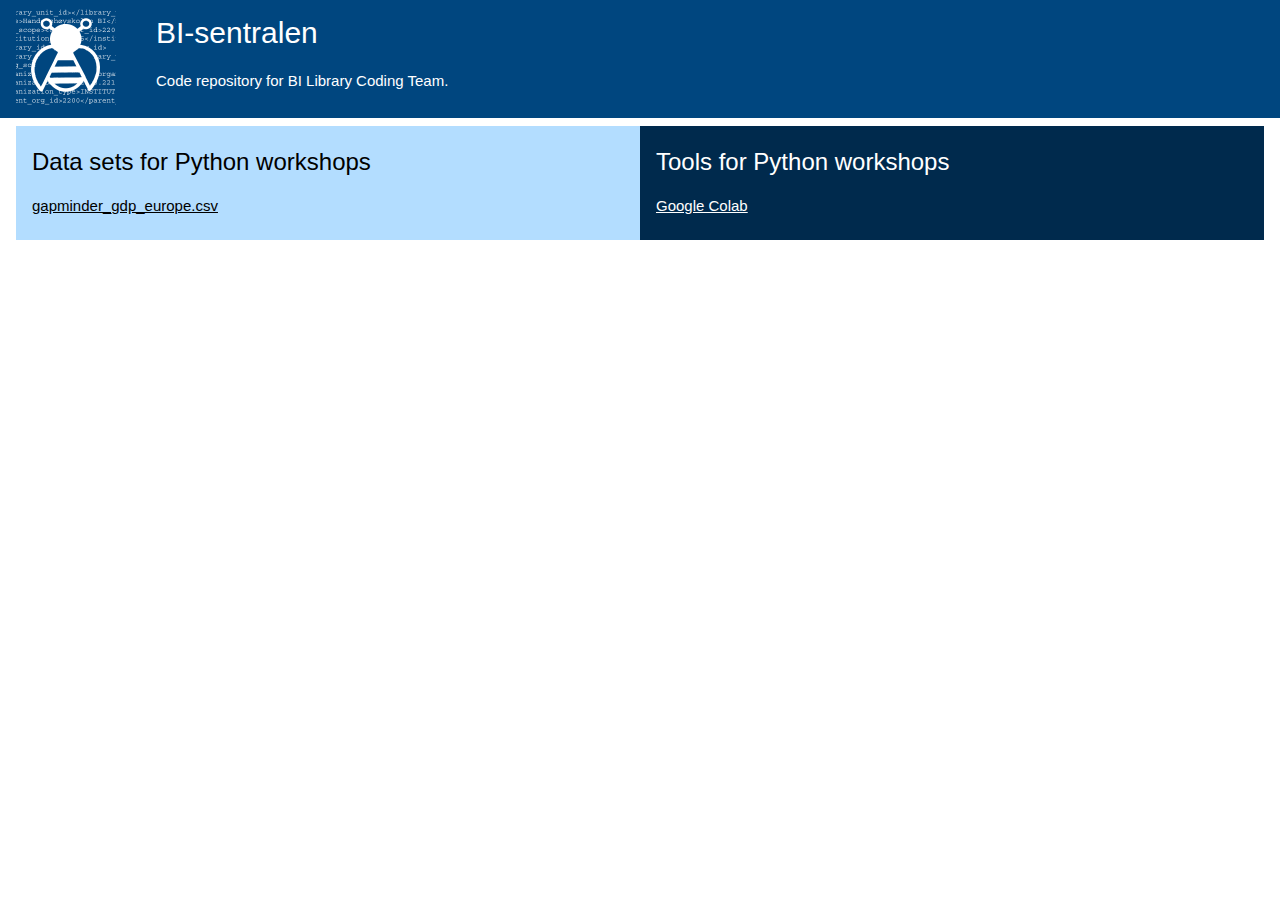
==== index.html @ e57ecd62 "Add files via upload" ====
<!DOCTYPE html> <!-- HTML5 -->
<html>
<meta charset="utf-8" name="viewport" content="width=device-width, initial-scale=1">
<link rel="stylesheet" href="./w3.css">
<style>
    .div-logo {
        background-color: #00467F;
        color: #FFFFFF;
    }
    .light-blue {
    	background-color: #b3ddff;
        color: #000000;
    	}
    .blue {
    	background-color: #00467F;
        color: #FFFFFF;}
    .dark-blue {
    	background-color: #002a4d;
        color: #FFFFFF;}
</style>
<body>
<!-- bgcolor="#00467F" -->

<div class="w3-row blue">
	<div class="w3-quarter w3-container w3-padding" style="width:140px">
		<img src="bisentralen_logo_small.png" class="w3-image" alt="Logo">
	</div>
	<div class="div-logo w3-rest w3-container">
		<h2>BI-sentralen</h2>
		<p>Code repository for BI Library Coding Team.</p>
	</div>
</div>

<div class="w3-row w3-padding">
<div class="w3-panel w3-half w3-padding light-blue">
	  <h3>Data sets for Python workshops</h3>
	  <p class="w3-monospace"><a href="gapminder_gdp_europe.csv">gapminder_gdp_europe.csv</a></p>
</div>
<div class="w3-panel w3-half w3-padding dark-blue">
	<h3>Tools for Python workshops</h3>
	<p><a href="https://research.google.com/colaboratory/" target="_blank">Google Colab</a></p>
</div>
</div>




<body>
</html>
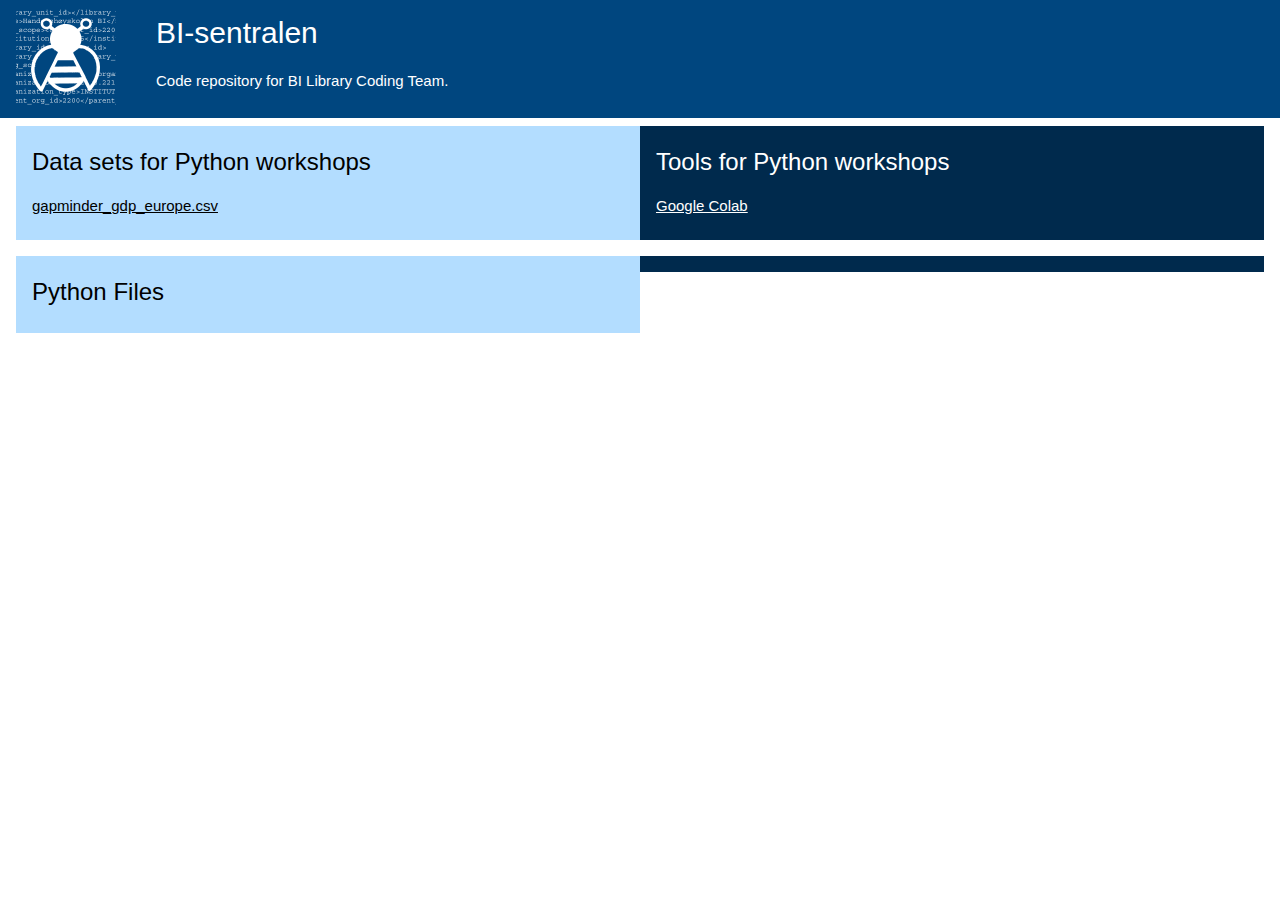
==== commit 044e46f2: "Update index.html" ====
--- a/index.html
+++ b/index.html
@@ -41,10 +41,20 @@
 	<p><a href="https://research.google.com/colaboratory/" target="_blank">Google Colab</a></p>
 </div>
 </div>
+	
+<div class="w3-row w3-padding">
+<div class="w3-panel w3-half w3-padding light-blue">
+	  <h3>Python Files</h3>
+	  <p class="w3-monospace"></p>
+</div>
+<div class="w3-panel w3-half w3-padding dark-blue">
+
+</div>
+</div>
 
 
 
 
-<body>
+</body>
 </html>
 
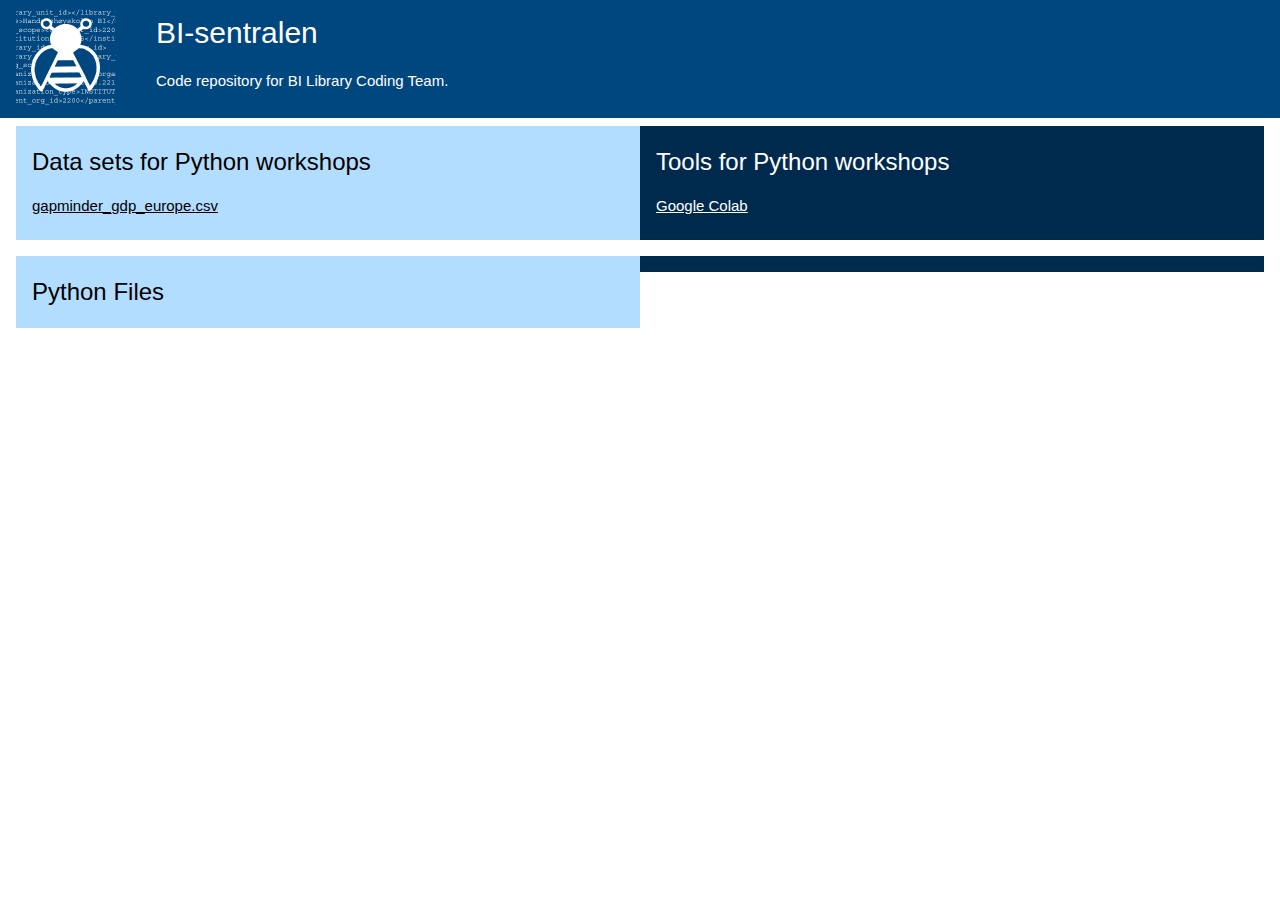
==== commit e8cc746d: "Update index.html" ====
--- a/index.html
+++ b/index.html
@@ -45,7 +45,7 @@
 <div class="w3-row w3-padding">
 <div class="w3-panel w3-half w3-padding light-blue">
 	  <h3>Python Files</h3>
-	  <p class="w3-monospace"></p>
+	  <!-- <p class="w3-monospace"><a href="files/equityfundlib.py"></p> -->
 </div>
 <div class="w3-panel w3-half w3-padding dark-blue">
 
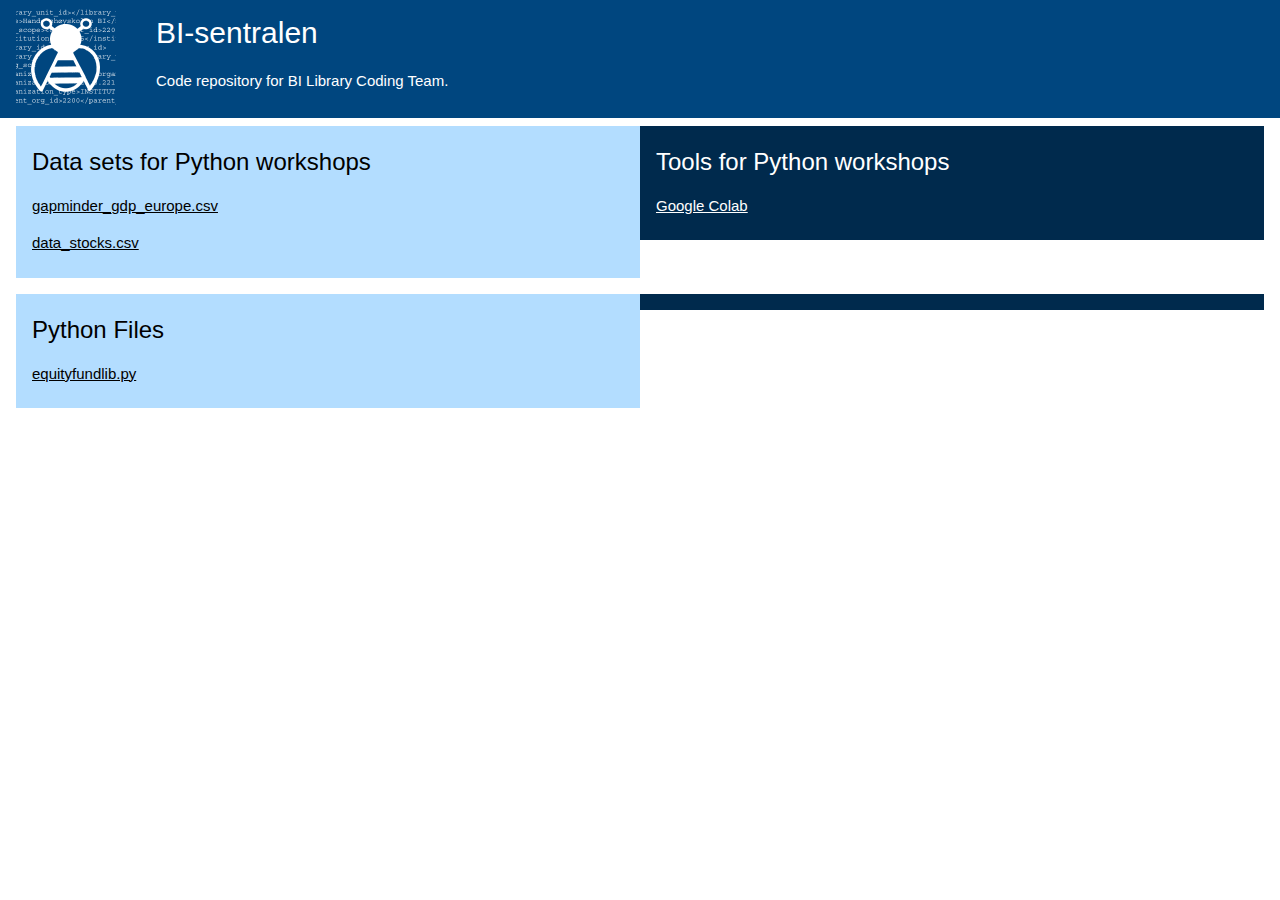
==== commit 4bedd048: "Update index.html" ====
--- a/index.html
+++ b/index.html
@@ -35,6 +35,7 @@
 <div class="w3-panel w3-half w3-padding light-blue">
 	  <h3>Data sets for Python workshops</h3>
 	  <p class="w3-monospace"><a href="gapminder_gdp_europe.csv">gapminder_gdp_europe.csv</a></p>
+	  <p class="w3-monospace"><a href="files/data_stocks.csv">data_stocks.csv</a></p>
 </div>
 <div class="w3-panel w3-half w3-padding dark-blue">
 	<h3>Tools for Python workshops</h3>
@@ -45,7 +46,7 @@
 <div class="w3-row w3-padding">
 <div class="w3-panel w3-half w3-padding light-blue">
 	  <h3>Python Files</h3>
-	  <!-- <p class="w3-monospace"><a href="files/equityfundlib.py"></p> -->
+	  <p class="w3-monospace"><a href="files/equityfundlib.py">equityfundlib.py</a></p>
 </div>
 <div class="w3-panel w3-half w3-padding dark-blue">
 
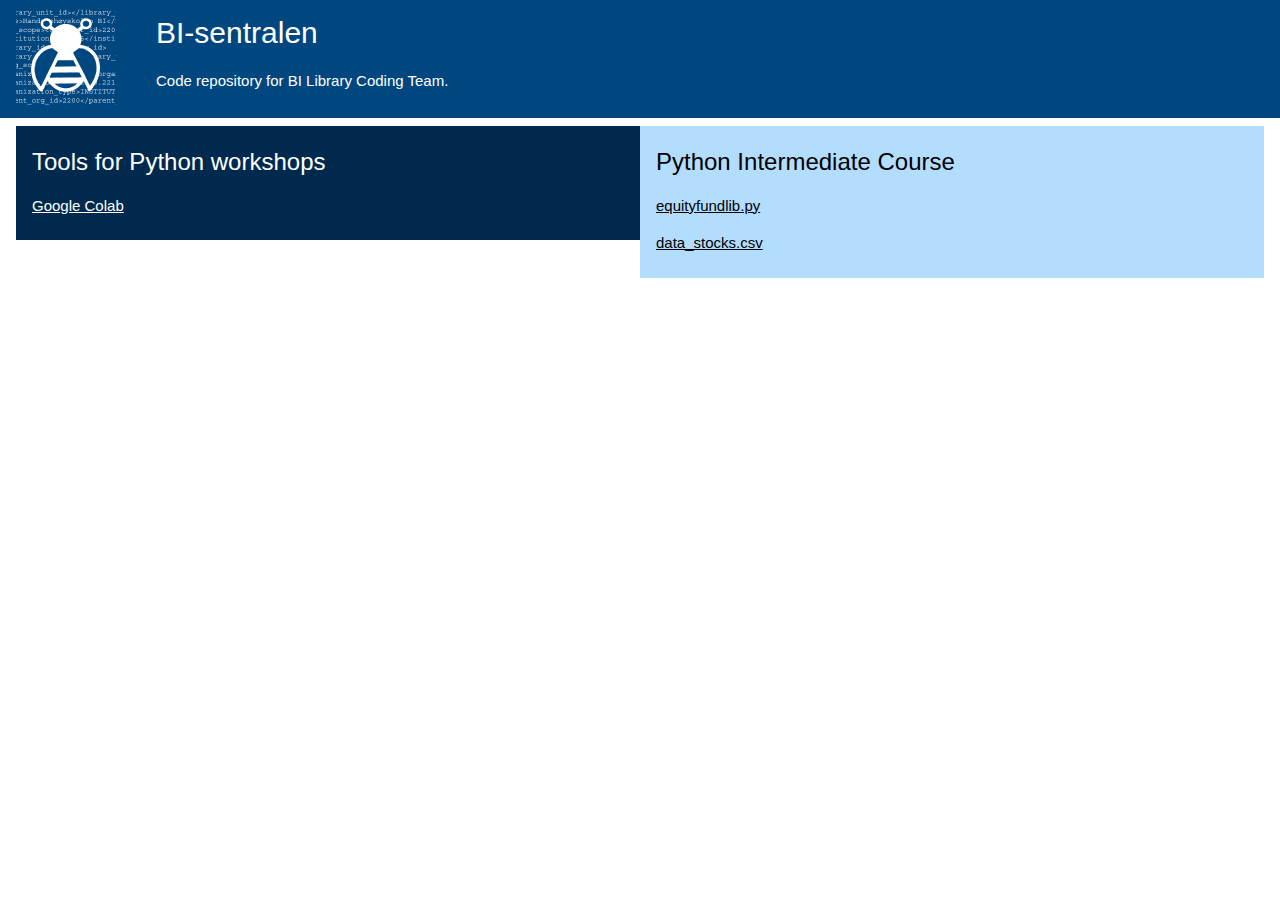
==== commit 8e110887: "Update index.html" ====
--- a/index.html
+++ b/index.html
@@ -32,27 +32,16 @@
 </div>
 
 <div class="w3-row w3-padding">
-<div class="w3-panel w3-half w3-padding light-blue">
-	  <h3>Data sets for Python workshops</h3>
-	  <p class="w3-monospace"><a href="gapminder_gdp_europe.csv">gapminder_gdp_europe.csv</a></p>
-	  <p class="w3-monospace"><a href="files/data_stocks.csv">data_stocks.csv</a></p>
-</div>
 <div class="w3-panel w3-half w3-padding dark-blue">
 	<h3>Tools for Python workshops</h3>
 	<p><a href="https://research.google.com/colaboratory/" target="_blank">Google Colab</a></p>
 </div>
-</div>
-	
-<div class="w3-row w3-padding">
 <div class="w3-panel w3-half w3-padding light-blue">
-	  <h3>Python Files</h3>
-	  <p class="w3-monospace"><a href="files/equityfundlib.py">equityfundlib.py</a></p>
-</div>
-<div class="w3-panel w3-half w3-padding dark-blue">
-
+	<h3>Python Intermediate Course</h3>
+	<p class="w3-monospace"><a href="files/equityfundlib.py">equityfundlib.py</a></p>
+	<p class="w3-monospace"><a href="files/data_stocks.csv">data_stocks.csv</a></p>
 </div>
 </div>
-
 
 
 
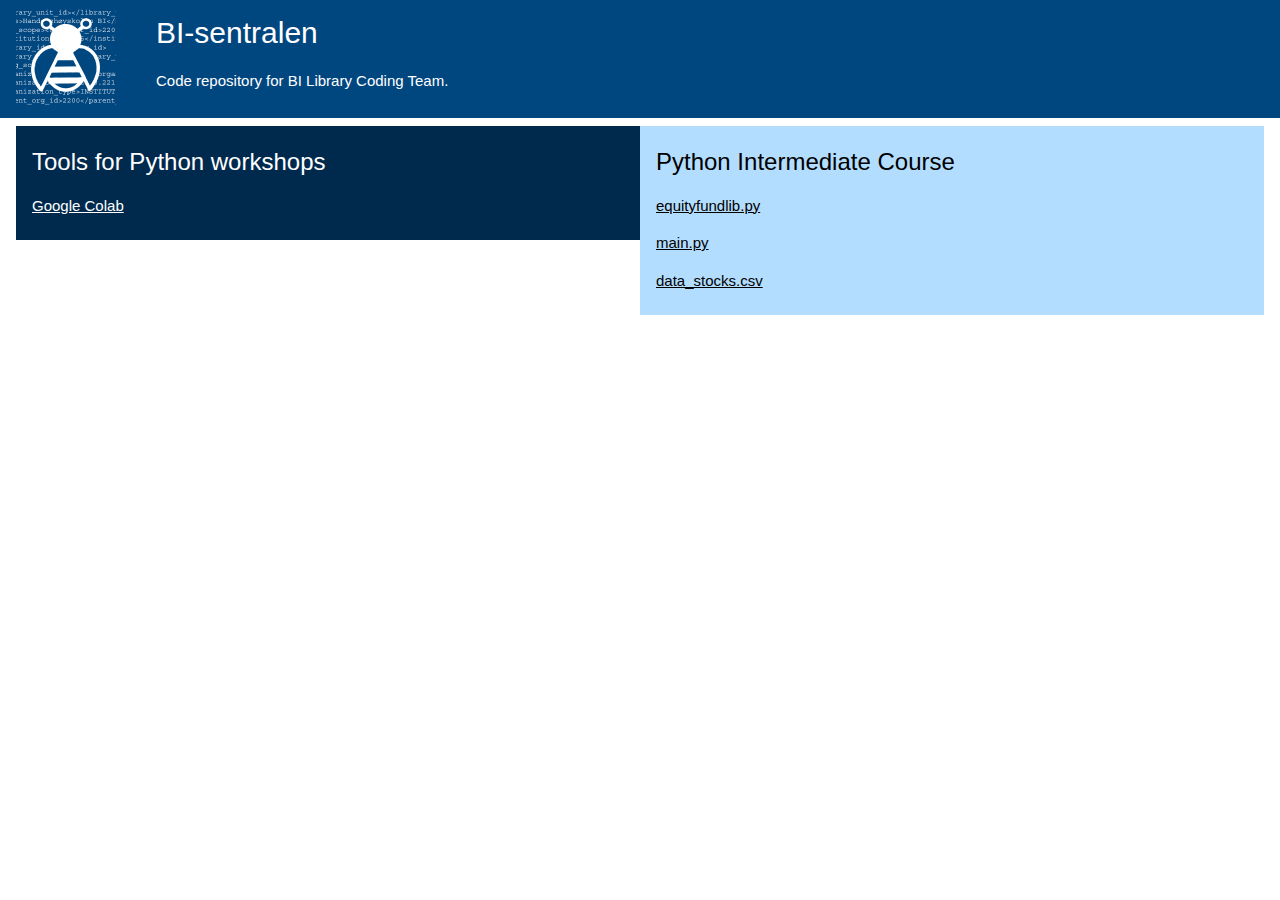
==== commit a379f8e6: "Update index.html" ====
--- a/index.html
+++ b/index.html
@@ -39,6 +39,7 @@
 <div class="w3-panel w3-half w3-padding light-blue">
 	<h3>Python Intermediate Course</h3>
 	<p class="w3-monospace"><a href="files/equityfundlib.py">equityfundlib.py</a></p>
+	<p class="w3-monospace"><a href="files/main.py">main.py</a></p>
 	<p class="w3-monospace"><a href="files/data_stocks.csv">data_stocks.csv</a></p>
 </div>
 </div>
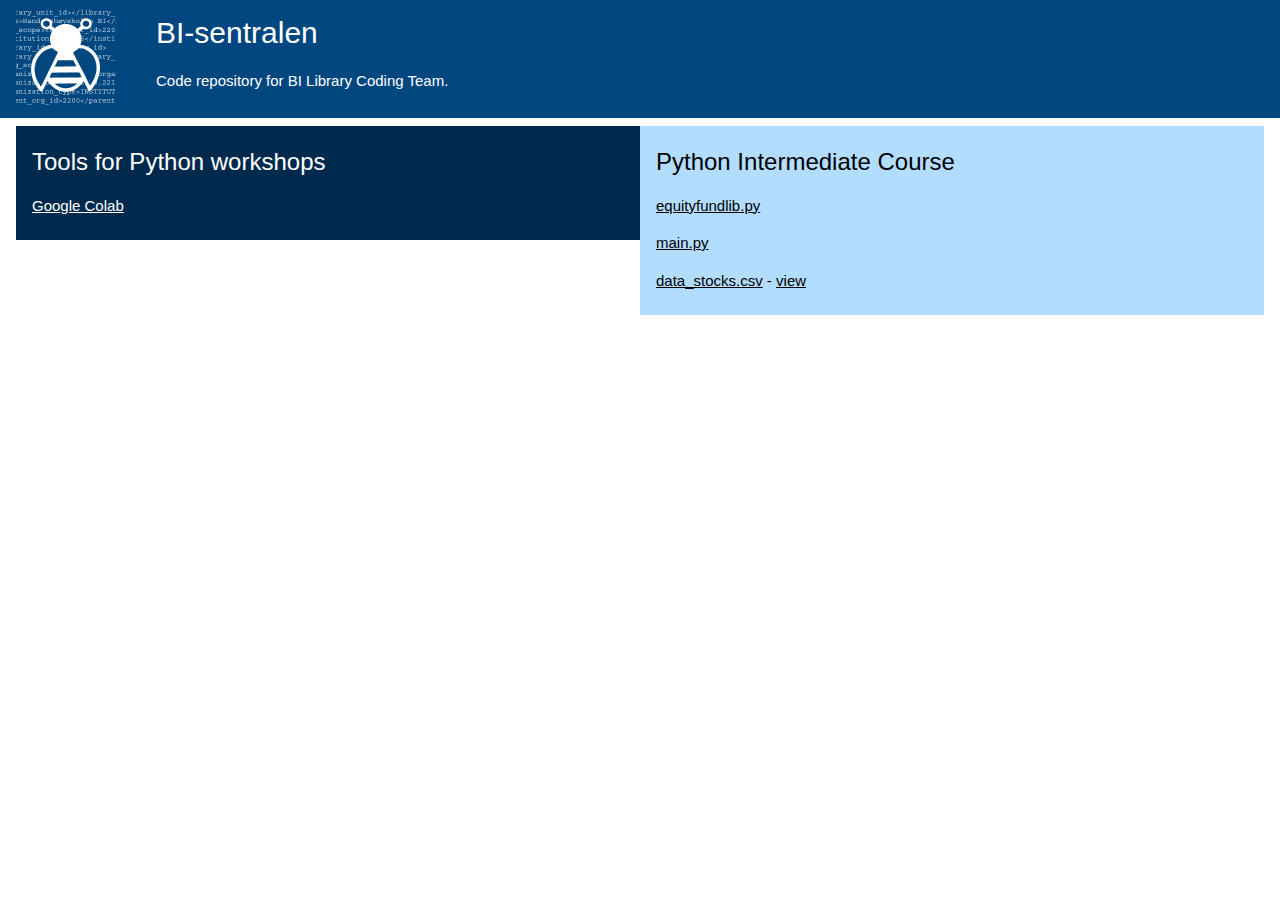
==== commit 2aeba34b: "Update index.html" ====
--- a/index.html
+++ b/index.html
@@ -40,7 +40,9 @@
 	<h3>Python Intermediate Course</h3>
 	<p class="w3-monospace"><a href="files/equityfundlib.py">equityfundlib.py</a></p>
 	<p class="w3-monospace"><a href="files/main.py">main.py</a></p>
-	<p class="w3-monospace"><a href="files/data_stocks.csv">data_stocks.csv</a></p>
+	<p class="w3-monospace"><a href="files/data_stocks.csv">data_stocks.csv</a> - 
+	<a href="https://raw.githubusercontent.com/bisentralen/bisentralen.github.io/master/files/data_stocks.csv">view</a>
+	</p>
 </div>
 </div>
 
